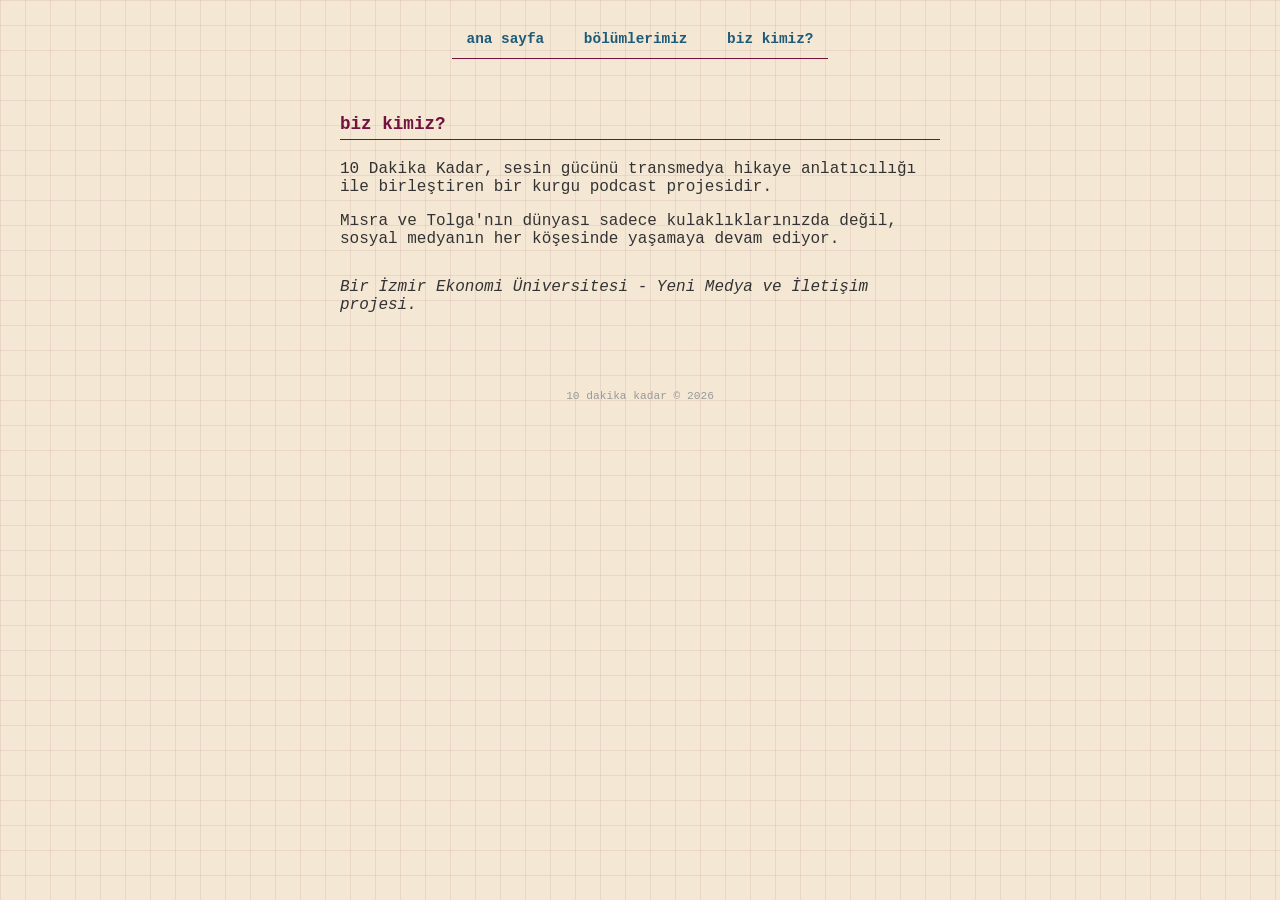
==== biz-kimiz.html @ 7d91712a "Create biz-kimiz.html" ====
<!DOCTYPE html>
<html lang="tr">
<head>
    <meta charset="UTF-8">
    <meta name="viewport" content="width=device-width, initial-scale=1.0">
    <title>Biz Kimiz | 10 Dakika Kadar</title>
    <link href="https://fonts.googleapis.com/css2?family=Anton&display=swap" rel="stylesheet">
    <link rel="stylesheet" href="style.css">
</head>
<body>

    <nav>
        <a href="index.html">ana sayfa</a>
        <a href="bolumler.html">bölümlerimiz</a>
        <a href="biz-kimiz.html">biz kimiz?</a>
    </nav>

    <main>
        <h2>biz kimiz?</h2>
        <p>10 Dakika Kadar, sesin gücünü transmedya hikaye anlatıcılığı ile birleştiren bir kurgu podcast projesidir.</p>
        <p>Mısra ve Tolga'nın dünyası sadece kulaklıklarınızda değil, sosyal medyanın her köşesinde yaşamaya devam ediyor.</p>
        <p style="margin-top: 30px; font-style: italic;">Bir İzmir Ekonomi Üniversitesi - Yeni Medya ve İletişim projesi.</p>
    </main>

    <footer>10 dakika kadar &copy; 2026</footer>
</body>
</html>
---- style.css ----
/* 10 DAKİKA KADAR - UNIFIED STYLE */
:root {
    --defter-zemin: #f4e7d4;
    --cizgi-rengi: rgba(115, 17, 63, 0.08);
    --bordo: #73113f;
    --mavi: #1d5b79;
    --metin: #333;
}

body {
    background-color: var(--defter-zemin);
    background-image: 
        linear-gradient(var(--cizgi-rengi) 1px, transparent 1px),
        linear-gradient(90deg, var(--cizgi-rengi) 1px, transparent 1px);
    background-size: 25px 25px;
    background-attachment: fixed;
    color: var(--metin);
    font-family: 'Courier New', Courier, monospace;
    margin: 0;
    display: flex;
    flex-direction: column;
    align-items: center;
    padding: 20px;
}

/* NAVIGASYON */
nav {
    margin-bottom: 40px;
    border-bottom: 1px solid var(--bordo);
    padding: 10px 0;
}

nav a {
    text-decoration: none;
    color: var(--mavi);
    margin: 0 15px;
    font-size: 0.9rem;
    font-weight: bold;
    text-transform: lowercase;
}

nav a:hover { color: var(--bordo); }

/* BAŞLIK */
.main-title { text-align: center; margin-bottom: 40px; }
.number { font-family: 'Anton', sans-serif; font-size: 6rem; color: var(--bordo); display: block; line-height: 0.8; }
.text { font-family: 'Georgia', serif; font-size: 2.2rem; color: var(--bordo); font-style: italic; }

/* IÇERIK ALANI */
main { width: 100%; max-width: 600px; }
h2 { font-size: 1.1rem; color: var(--bordo); border-bottom: 1px solid var(--bordo); padding-bottom: 5px; margin-bottom: 20px; }

/* SOSYAL MEDYA LISTESI */
.minimal-list { display: flex; flex-direction: column; gap: 5px; }
.minimal-item { display: flex; align-items: center; padding: 12px 0; text-decoration: none; color: var(--metin); border-bottom: 1px dashed rgba(0,0,0,0.1); transition: 0.2s; }
.minimal-item i { width: 30px; font-size: 1.2rem; color: var(--mavi); }
.minimal-item:hover { color: var(--bordo); padding-left: 10px; }

/* BÖLÜMLER SAYFASI ÖZEL */
.episode-card { background: white; border: 1px solid #ddd; padding: 15px; margin-bottom: 20px; display: flex; gap: 15px; box-shadow: 4px 4px 0px var(--cizgi-rengi); }
.episode-img { width: 100px; height: 100px; background: #eee; flex-shrink: 0; border: 1px solid #eee; }
.episode-info h3 { margin: 0 0 5px 0; color: var(--bordo); font-size: 1.1rem; }
.episode-info p { margin: 0; font-size: 0.85rem; color: #666; line-height: 1.4; }
.spotify-btn { display: inline-block; margin-top: 10px; color: #1DB954; text-decoration: none; font-weight: bold; font-size: 0.8rem; }

footer { margin-top: 60px; font-size: 0.7rem; color: #999; }
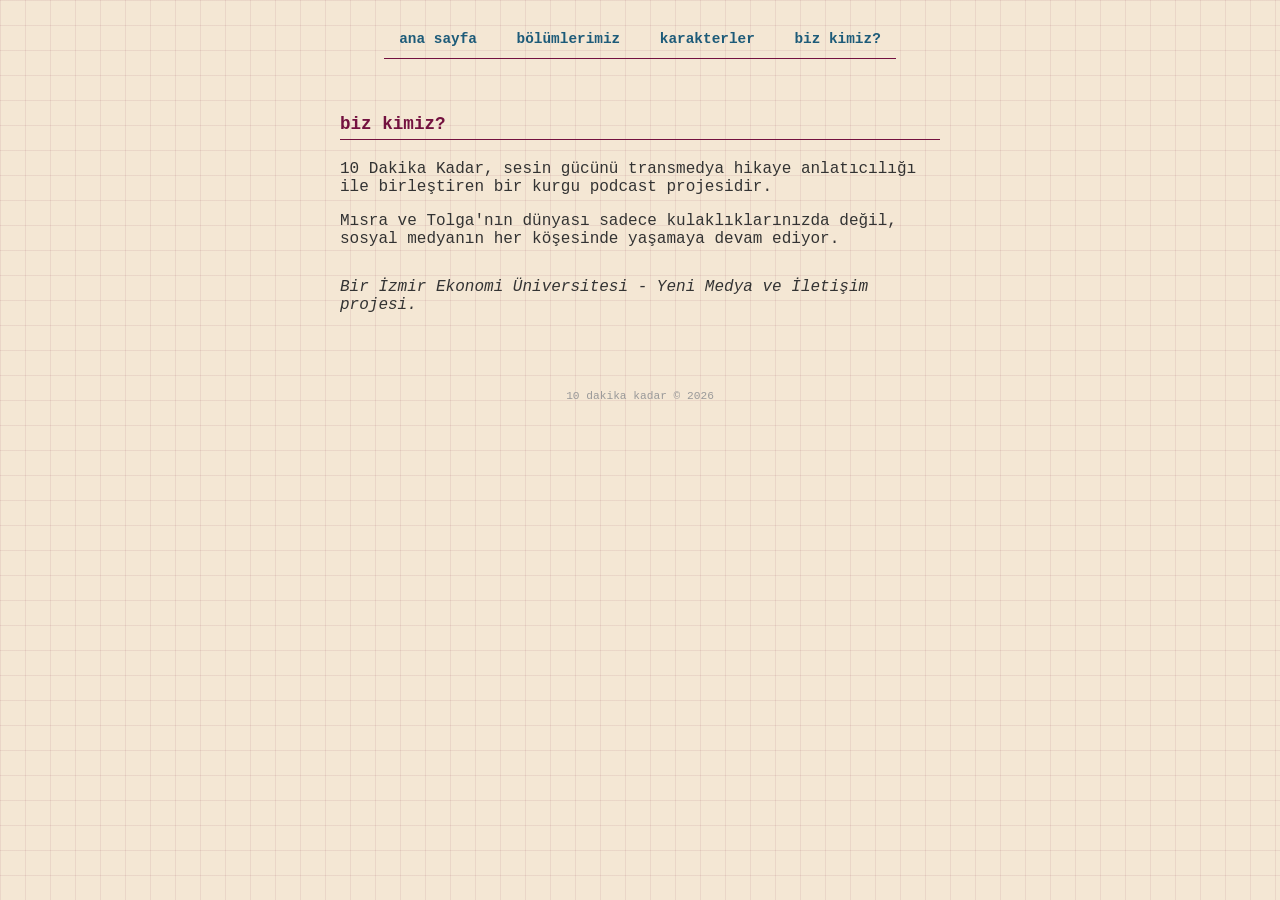
==== commit 338a12f4: "Update biz-kimiz.html" ====
--- a/biz-kimiz.html
+++ b/biz-kimiz.html
@@ -12,6 +12,7 @@
     <nav>
         <a href="index.html">ana sayfa</a>
         <a href="bolumler.html">bölümlerimiz</a>
+        <a href="karakterler.html">karakterler</a>
         <a href="biz-kimiz.html">biz kimiz?</a>
     </nav>
 
--- a/style.css
+++ b/style.css
@@ -64,3 +64,73 @@
 .spotify-btn { display: inline-block; margin-top: 10px; color: #1DB954; text-decoration: none; font-weight: bold; font-size: 0.8rem; }
 
 footer { margin-top: 60px; font-size: 0.7rem; color: #999; }
+
+/* INSTAGRAM PROFIL TASARIMI */
+.profile-container {
+    background: white;
+    border: 1px solid #dbdbdb;
+    border-radius: 8px;
+    padding: 30px;
+    margin-bottom: 40px;
+    box-shadow: 0 4px 12px rgba(0,0,0,0.05);
+}
+
+.profile-header {
+    display: flex;
+    gap: 40px;
+    margin-bottom: 30px;
+}
+
+.profile-pic {
+    width: 150px;
+    height: 150px;
+    border-radius: 50%;
+    background: #fafafa;
+    border: 1px solid #dbdbdb;
+    flex-shrink: 0;
+}
+
+.profile-info h3 {
+    font-family: -apple-system, BlinkMacSystemFont, "Segoe UI", Roboto, Helvetica, Arial, sans-serif;
+    font-size: 1.8rem;
+    font-weight: 300;
+    margin: 0 0 15px 0;
+}
+
+.stats {
+    display: flex;
+    gap: 20px;
+    margin-bottom: 15px;
+    font-size: 1rem;
+}
+
+.stats b { font-weight: 600; }
+
+.bio {
+    font-size: 0.9rem;
+    line-height: 1.5;
+    font-family: -apple-system, sans-serif;
+}
+
+.bio .name { font-weight: 600; display: block; margin-bottom: 2px; }
+
+/* POST GRID (SON 3 POST) */
+.post-grid {
+    display: grid;
+    grid-template-columns: repeat(3, 1fr);
+    gap: 20px;
+    border-top: 1px solid #dbdbdb;
+    padding-top: 20px;
+}
+
+.post-item {
+    aspect-ratio: 1 / 1;
+    background: #f0f0f0;
+    border-radius: 4px;
+    overflow: hidden;
+}
+
+@media (max-width: 480px) {
+    .profile-header { flex-direction: column; gap: 20px; align-items: center; text-align: center; }
+    .stats { justify-content: center; }
+}
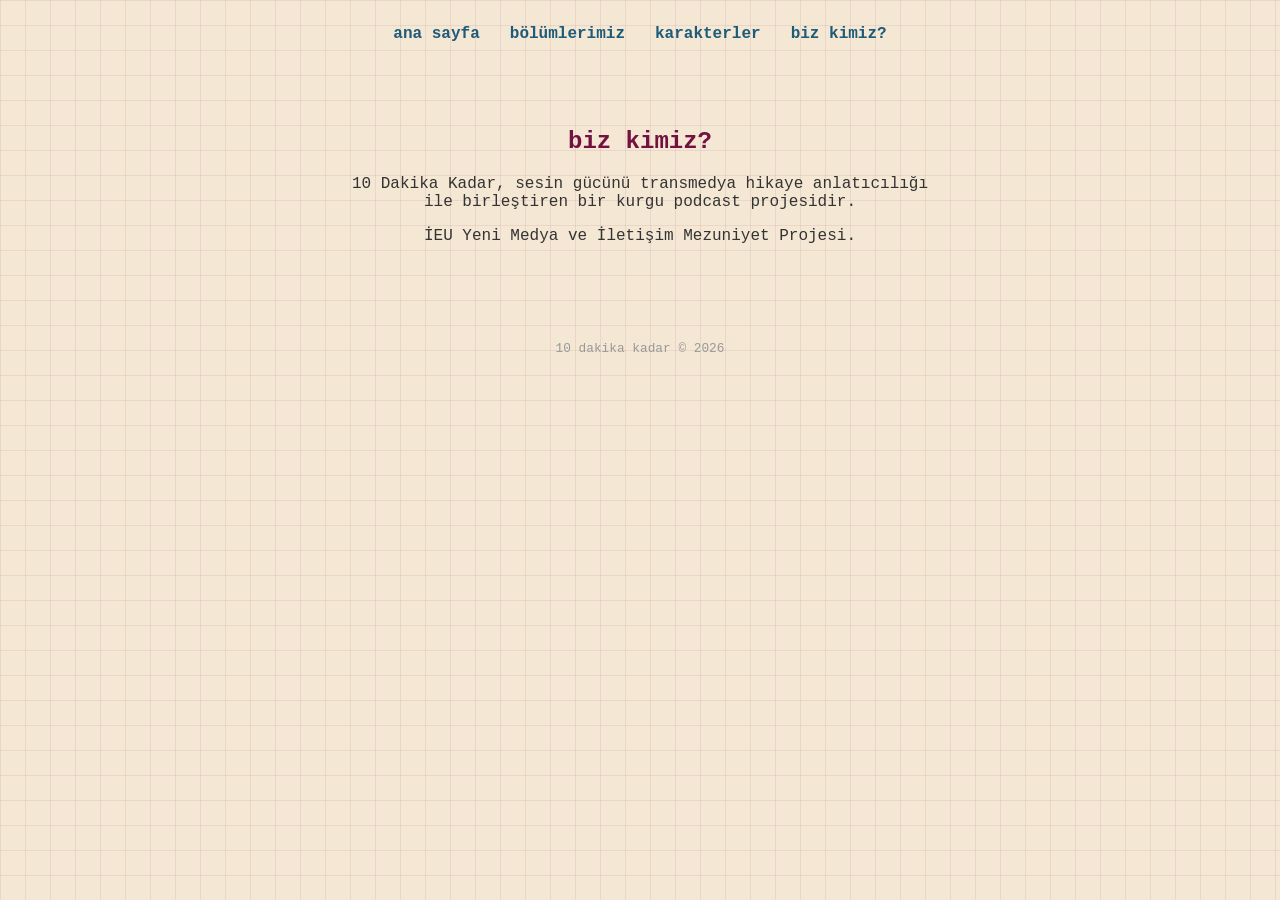
==== commit 541f3483: "Update biz-kimiz.html" ====
--- a/biz-kimiz.html
+++ b/biz-kimiz.html
@@ -4,25 +4,21 @@
     <meta charset="UTF-8">
     <meta name="viewport" content="width=device-width, initial-scale=1.0">
     <title>Biz Kimiz | 10 Dakika Kadar</title>
-    <link href="https://fonts.googleapis.com/css2?family=Anton&display=swap" rel="stylesheet">
+    <link rel="icon" type="image/png" href="logo.png">
     <link rel="stylesheet" href="style.css">
 </head>
 <body>
-
     <nav>
         <a href="index.html">ana sayfa</a>
         <a href="bolumler.html">bölümlerimiz</a>
         <a href="karakterler.html">karakterler</a>
         <a href="biz-kimiz.html">biz kimiz?</a>
     </nav>
-
-    <main>
-        <h2>biz kimiz?</h2>
+    <main style="max-width:600px; margin:40px auto; text-align:center;">
+        <h2 style="color:var(--bordo)">biz kimiz?</h2>
         <p>10 Dakika Kadar, sesin gücünü transmedya hikaye anlatıcılığı ile birleştiren bir kurgu podcast projesidir.</p>
-        <p>Mısra ve Tolga'nın dünyası sadece kulaklıklarınızda değil, sosyal medyanın her köşesinde yaşamaya devam ediyor.</p>
-        <p style="margin-top: 30px; font-style: italic;">Bir İzmir Ekonomi Üniversitesi - Yeni Medya ve İletişim projesi.</p>
+        <p>İEU Yeni Medya ve İletişim Mezuniyet Projesi.</p>
     </main>
-
     <footer>10 dakika kadar &copy; 2026</footer>
 </body>
 </html>
--- a/style.css
+++ b/style.css
@@ -1,4 +1,4 @@
-/* 10 DAKİKA KADAR - UNIFIED STYLE */
+/* --- MARKA KİMLİĞİ & TEMEL AYARLAR --- */
 :root {
     --defter-zemin: #f4e7d4;
     --cizgi-rengi: rgba(115, 17, 63, 0.08);
@@ -19,118 +19,127 @@
     margin: 0;
     display: flex;
     flex-direction: column;
-    align-items: center;
-    padding: 20px;
+    min-height: 100vh;
 }
 
-/* NAVIGASYON */
+/* --- NAVİGASYON --- */
 nav {
-    margin-bottom: 40px;
-    border-bottom: 1px solid var(--bordo);
-    padding: 10px 0;
+    display: flex;
+    justify-content: center;
+    gap: 30px;
+    padding: 25px 20px;
+    z-index: 1000;
 }
 
 nav a {
     text-decoration: none;
     color: var(--mavi);
-    margin: 0 15px;
-    font-size: 0.9rem;
     font-weight: bold;
     text-transform: lowercase;
+    transition: 0.3s;
 }
 
 nav a:hover { color: var(--bordo); }
 
-/* BAŞLIK */
-.main-title { text-align: center; margin-bottom: 40px; }
-.number { font-family: 'Anton', sans-serif; font-size: 6rem; color: var(--bordo); display: block; line-height: 0.8; }
-.text { font-family: 'Georgia', serif; font-size: 2.2rem; color: var(--bordo); font-style: italic; }
-
-/* IÇERIK ALANI */
-main { width: 100%; max-width: 600px; }
-h2 { font-size: 1.1rem; color: var(--bordo); border-bottom: 1px solid var(--bordo); padding-bottom: 5px; margin-bottom: 20px; }
-
-/* SOSYAL MEDYA LISTESI */
-.minimal-list { display: flex; flex-direction: column; gap: 5px; }
-.minimal-item { display: flex; align-items: center; padding: 12px 0; text-decoration: none; color: var(--metin); border-bottom: 1px dashed rgba(0,0,0,0.1); transition: 0.2s; }
-.minimal-item i { width: 30px; font-size: 1.2rem; color: var(--mavi); }
-.minimal-item:hover { color: var(--bordo); padding-left: 10px; }
-
-/* BÖLÜMLER SAYFASI ÖZEL */
-.episode-card { background: white; border: 1px solid #ddd; padding: 15px; margin-bottom: 20px; display: flex; gap: 15px; box-shadow: 4px 4px 0px var(--cizgi-rengi); }
-.episode-img { width: 100px; height: 100px; background: #eee; flex-shrink: 0; border: 1px solid #eee; }
-.episode-info h3 { margin: 0 0 5px 0; color: var(--bordo); font-size: 1.1rem; }
-.episode-info p { margin: 0; font-size: 0.85rem; color: #666; line-height: 1.4; }
-.spotify-btn { display: inline-block; margin-top: 10px; color: #1DB954; text-decoration: none; font-weight: bold; font-size: 0.8rem; }
-
-footer { margin-top: 60px; font-size: 0.7rem; color: #999; }
-
-/* INSTAGRAM PROFIL TASARIMI */
-.profile-container {
-    background: white;
-    border: 1px solid #dbdbdb;
-    border-radius: 8px;
-    padding: 30px;
-    margin-bottom: 40px;
-    box-shadow: 0 4px 12px rgba(0,0,0,0.05);
+/* --- LOGO VE BAŞLIK --- */
+.main-title {
+    display: flex;
+    justify-content: center;
+    padding: 20px 0;
 }
 
-.profile-header {
-    display: flex;
-    gap: 40px;
-    margin-bottom: 30px;
+.site-logo {
+    width: 100%;
+    max-width: 280px;
+    height: auto;
+    filter: drop-shadow(4px 4px 10px rgba(0,0,0,0.08));
+    transition: transform 0.3s ease;
 }
 
-.profile-pic {
-    width: 150px;
-    height: 150px;
-    border-radius: 50%;
-    background: #fafafa;
-    border: 1px solid #dbdbdb;
-    flex-shrink: 0;
+.site-logo:hover { transform: scale(1.05); }
+
+/* --- SOSYAL MEDYA İKONLARI (SOL KENAR) --- */
+.floating-socials {
+    position: fixed;
+    left: 25px;
+    top: 50%;
+    transform: translateY(-50%);
+    display: flex;
+    flex-direction: column;
+    gap: 15px;
+    z-index: 500;
 }
 
-.profile-info h3 {
-    font-family: -apple-system, BlinkMacSystemFont, "Segoe UI", Roboto, Helvetica, Arial, sans-serif;
-    font-size: 1.8rem;
-    font-weight: 300;
-    margin: 0 0 15px 0;
+.floating-socials a {
+    display: flex;
+    align-items: center;
+    justify-content: center;
+    width: 42px;
+    height: 42px;
+    color: var(--mavi);
+    background: rgba(255, 255, 255, 0.5);
+    border-radius: 50%;
+    font-size: 1.4rem;
+    text-decoration: none;
+    transition: all 0.3s ease;
 }
 
-.stats {
+.floating-socials a:hover {
+    color: #fff;
+    background: var(--bordo);
+    transform: scale(1.1) translateX(5px);
+}
+
+/* --- ANA SAYFA OYUN BUTONU --- */
+.game-cta-container { text-align: center; margin-top: 30px; }
+.cta-text { color: #888; font-size: 0.9rem; font-style: italic; margin-bottom: 15px; }
+.game-cta {
+    display: inline-flex;
+    align-items: center;
+    gap: 10px;
+    background: var(--bordo);
+    color: var(--defter-zemin);
+    padding: 15px 30px;
+    border-radius: 8px;
+    text-decoration: none;
+    font-weight: bold;
+    box-shadow: 4px 4px 0px var(--mavi);
+    transition: 0.3s;
+}
+.game-cta:hover { transform: translate(-2px, -2px); box-shadow: 6px 6px 0px var(--mavi); }
+
+/* --- BÖLÜMLER SAYFASI --- */
+.episode-card {
+    background: white;
+    border: 1px solid #ddd;
+    padding: 20px;
+    margin-bottom: 25px;
     display: flex;
     gap: 20px;
-    margin-bottom: 15px;
-    font-size: 1rem;
+    box-shadow: 5px 5px 0px var(--cizgi-rengi);
 }
+.episode-img { width: 120px; height: 120px; background: #eee; flex-shrink: 0; }
+.episode-info h3 { margin: 0 0 10px 0; color: var(--bordo); }
+.spotify-btn { color: #1DB954; text-decoration: none; font-weight: bold; font-size: 0.9rem; }
 
-.stats b { font-weight: 600; }
+/* --- KARAKTERLER SPLIT LAYOUT --- */
+.split-layout { display: flex; width: 90%; max-width: 1100px; margin: 40px auto; gap: 50px; }
+.character-half { flex: 1; text-align: center; }
+.char-portrait { width: 100%; max-width: 300px; margin-bottom: 20px; }
+.traits-container { display: flex; flex-wrap: wrap; justify-content: center; gap: 10px; }
+.trait {
+    font-family: 'Georgia', serif;
+    font-size: 1.1rem;
+    padding: 5px 12px;
+    border: 1px dashed;
+    border-radius: 15px;
+}
+.misra-side .trait { border-color: var(--bordo); color: var(--bordo); }
+.tolga-side .trait { border-color: var(--mavi); color: var(--mavi); }
 
-.bio {
-    font-size: 0.9rem;
-    line-height: 1.5;
-    font-family: -apple-system, sans-serif;
+footer { text-align: center; padding: 40px; font-size: 0.8rem; color: #999; }
+
+@media (max-width: 768px) {
+    .floating-socials { position: static; flex-direction: row; justify-content: center; transform: none; margin: 20px 0; }
+    .split-layout { flex-direction: column; }
 }
-
-.bio .name { font-weight: 600; display: block; margin-bottom: 2px; }
-
-/* POST GRID (SON 3 POST) */
-.post-grid {
-    display: grid;
-    grid-template-columns: repeat(3, 1fr);
-    gap: 20px;
-    border-top: 1px solid #dbdbdb;
-    padding-top: 20px;
-}
-
-.post-item {
-    aspect-ratio: 1 / 1;
-    background: #f0f0f0;
-    border-radius: 4px;
-    overflow: hidden;
-}
-
-@media (max-width: 480px) {
-    .profile-header { flex-direction: column; gap: 20px; align-items: center; text-align: center; }
-    .stats { justify-content: center; }
-}
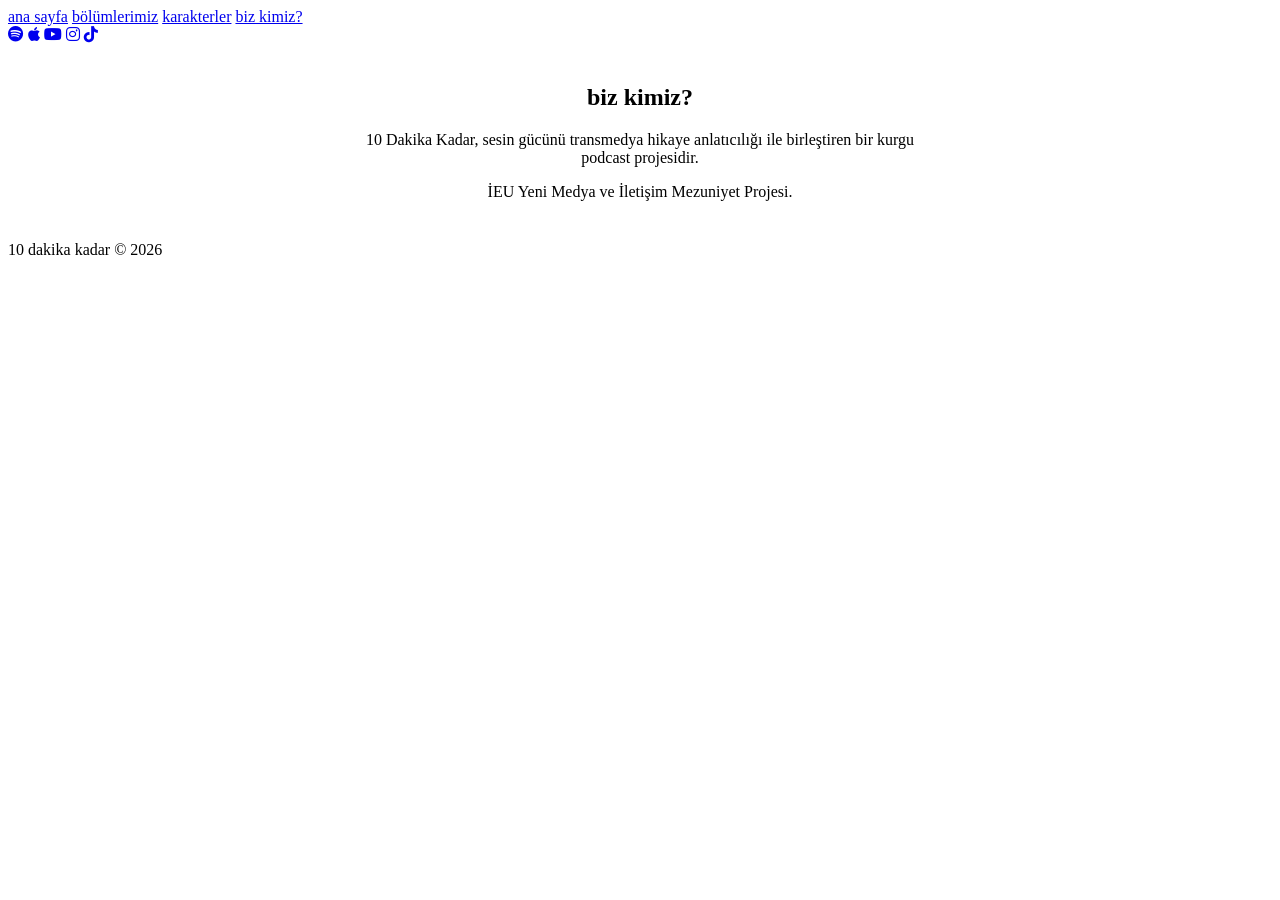
==== commit 68b5541f: "Update biz-kimiz.html" ====
--- a/biz-kimiz.html
+++ b/biz-kimiz.html
@@ -6,6 +6,7 @@
     <title>Biz Kimiz | 10 Dakika Kadar</title>
     <link rel="icon" type="image/png" href="logo.png">
     <link rel="stylesheet" href="style.css">
+    <link rel="stylesheet" href="https://cdnjs.cloudflare.com/ajax/libs/font-awesome/6.0.0/css/all.min.css">
 </head>
 <body>
     <nav>
@@ -14,6 +15,16 @@
         <a href="karakterler.html">karakterler</a>
         <a href="biz-kimiz.html">biz kimiz?</a>
     </nav>
+
+    <!-- YÜZEN SOSYAL MEDYA İKONLARI -->
+    <aside class="floating-socials">
+        <a href="https://open.spotify.com/show/1ZdtIcP2uzvnrIa3I6Uhwu?si=697a5b5415044858" target="_blank"><i class="fab fa-spotify"></i></a>
+        <a href="https://podcasts.apple.com/us/podcast/10-dakika-kadar/id1895017095" target="_blank"><i class="fab fa-apple"></i></a>
+        <a href="https://youtube.com/@10dakikakadar?si=eTgg9OaClXci_9ST" target="_blank"><i class="fab fa-youtube"></i></a>
+        <a href="https://www.instagram.com/10dakikakadar/" target="_blank"><i class="fab fa-instagram"></i></a>
+        <a href="https://www.tiktok.com/@10dakikakadar" target="_blank"><i class="fab fa-tiktok"></i></a>
+    </aside>
+
     <main style="max-width:600px; margin:40px auto; text-align:center;">
         <h2 style="color:var(--bordo)">biz kimiz?</h2>
         <p>10 Dakika Kadar, sesin gücünü transmedya hikaye anlatıcılığı ile birleştiren bir kurgu podcast projesidir.</p>
--- a/style.css
+++ b/style.css
@@ -1,145 +1,10 @@
-/* --- MARKA KİMLİĞİ & TEMEL AYARLAR --- */
-:root {
-    --defter-zemin: #f4e7d4;
-    --cizgi-rengi: rgba(115, 17, 63, 0.08);
-    --bordo: #73113f;
-    --mavi: #1d5b79;
-    --metin: #333;
+.char-portrait {
+    width: 300px;   /* Genişliği sabitledik */
+    height: 400px;  /* Yüksekliği sabitledik */
+    object-fit: contain; /* Görseli bozmadan kutunun içine sığdırır */
+    margin-bottom: 20px;
+    filter: drop-shadow(5px 5px 0px rgba(0,0,0,0.1));
+    display: block;
+    margin-left: auto;
+    margin-right: auto;
 }
-
-body {
-    background-color: var(--defter-zemin);
-    background-image: 
-        linear-gradient(var(--cizgi-rengi) 1px, transparent 1px),
-        linear-gradient(90deg, var(--cizgi-rengi) 1px, transparent 1px);
-    background-size: 25px 25px;
-    background-attachment: fixed;
-    color: var(--metin);
-    font-family: 'Courier New', Courier, monospace;
-    margin: 0;
-    display: flex;
-    flex-direction: column;
-    min-height: 100vh;
-}
-
-/* --- NAVİGASYON --- */
-nav {
-    display: flex;
-    justify-content: center;
-    gap: 30px;
-    padding: 25px 20px;
-    z-index: 1000;
-}
-
-nav a {
-    text-decoration: none;
-    color: var(--mavi);
-    font-weight: bold;
-    text-transform: lowercase;
-    transition: 0.3s;
-}
-
-nav a:hover { color: var(--bordo); }
-
-/* --- LOGO VE BAŞLIK --- */
-.main-title {
-    display: flex;
-    justify-content: center;
-    padding: 20px 0;
-}
-
-.site-logo {
-    width: 100%;
-    max-width: 280px;
-    height: auto;
-    filter: drop-shadow(4px 4px 10px rgba(0,0,0,0.08));
-    transition: transform 0.3s ease;
-}
-
-.site-logo:hover { transform: scale(1.05); }
-
-/* --- SOSYAL MEDYA İKONLARI (SOL KENAR) --- */
-.floating-socials {
-    position: fixed;
-    left: 25px;
-    top: 50%;
-    transform: translateY(-50%);
-    display: flex;
-    flex-direction: column;
-    gap: 15px;
-    z-index: 500;
-}
-
-.floating-socials a {
-    display: flex;
-    align-items: center;
-    justify-content: center;
-    width: 42px;
-    height: 42px;
-    color: var(--mavi);
-    background: rgba(255, 255, 255, 0.5);
-    border-radius: 50%;
-    font-size: 1.4rem;
-    text-decoration: none;
-    transition: all 0.3s ease;
-}
-
-.floating-socials a:hover {
-    color: #fff;
-    background: var(--bordo);
-    transform: scale(1.1) translateX(5px);
-}
-
-/* --- ANA SAYFA OYUN BUTONU --- */
-.game-cta-container { text-align: center; margin-top: 30px; }
-.cta-text { color: #888; font-size: 0.9rem; font-style: italic; margin-bottom: 15px; }
-.game-cta {
-    display: inline-flex;
-    align-items: center;
-    gap: 10px;
-    background: var(--bordo);
-    color: var(--defter-zemin);
-    padding: 15px 30px;
-    border-radius: 8px;
-    text-decoration: none;
-    font-weight: bold;
-    box-shadow: 4px 4px 0px var(--mavi);
-    transition: 0.3s;
-}
-.game-cta:hover { transform: translate(-2px, -2px); box-shadow: 6px 6px 0px var(--mavi); }
-
-/* --- BÖLÜMLER SAYFASI --- */
-.episode-card {
-    background: white;
-    border: 1px solid #ddd;
-    padding: 20px;
-    margin-bottom: 25px;
-    display: flex;
-    gap: 20px;
-    box-shadow: 5px 5px 0px var(--cizgi-rengi);
-}
-.episode-img { width: 120px; height: 120px; background: #eee; flex-shrink: 0; }
-.episode-info h3 { margin: 0 0 10px 0; color: var(--bordo); }
-.spotify-btn { color: #1DB954; text-decoration: none; font-weight: bold; font-size: 0.9rem; }
-
-/* --- KARAKTERLER SPLIT LAYOUT --- */
-.split-layout { display: flex; width: 90%; max-width: 1100px; margin: 40px auto; gap: 50px; }
-.character-half { flex: 1; text-align: center; }
-.char-portrait { width: 100%; max-width: 300px; margin-bottom: 20px; }
-.traits-container { display: flex; flex-wrap: wrap; justify-content: center; gap: 10px; }
-.trait {
-    font-family: 'Georgia', serif;
-    font-size: 1.1rem;
-    padding: 5px 12px;
-    border: 1px dashed;
-    border-radius: 15px;
-}
-.misra-side .trait { border-color: var(--bordo); color: var(--bordo); }
-.tolga-side .trait { border-color: var(--mavi); color: var(--mavi); }
-
-footer { text-align: center; padding: 40px; font-size: 0.8rem; color: #999; }
-
-@media (max-width: 768px) {
-    .floating-socials { position: static; flex-direction: row; justify-content: center; transform: none; margin: 20px 0; }
-    .split-layout { flex-direction: column; }
-}
